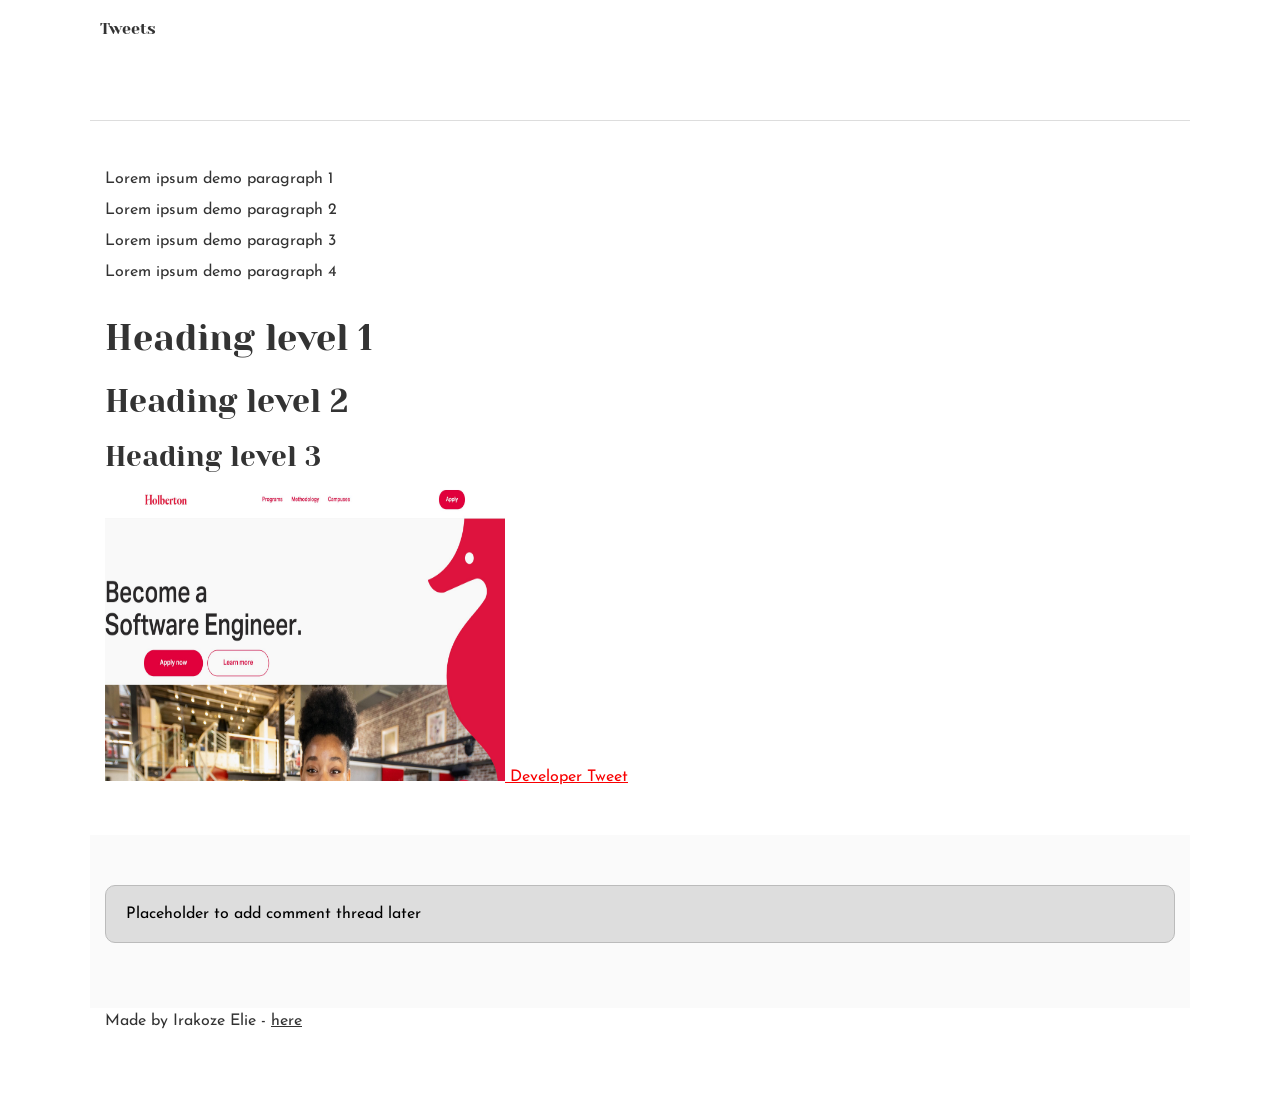
==== css_basic/index.html @ 0a27aacb "Some early styling edits" ====
<!DOCTYPE html>
<html lang="en">
<head>
    <meta charset="UTF-8">
    <meta name="viewport" content="width=device-width, initial-scale=1.0">
    <title>Index | Home</title>
    <link href="base.css" rel="stylesheet">
    <link href="styles.css" rel="stylesheet">
</head>
<body>
    <header>
        <ul>
            <li>
                <a href="/html_basic/tweets.html">Tweets</a>
            </li>
        </ul>
    </header>
    <main>
        <article>
            <p>Lorem ipsum demo paragraph 1</p>
            <p>Lorem ipsum demo paragraph 2</p>
            <p>Lorem ipsum demo paragraph 3</p>
            <p>Lorem ipsum demo paragraph 4</p>
            <h1>Heading level 1</h1>
            <h2>Heading level 2</h2>
            <h3>Heading level 3</h3>
            <a href="https://www.holbertonschool.com">
                <img src="/html_basic/holberton.jpeg" alt="holbertonschool" width="400" height="300">
            </a>
            <a href="/html_basic/tweets.html">Developer Tweet</a>
        </article>
        <aside>
            <p>Placeholder to add comment thread later</p>
        </aside>
    </main>
    
    <footer>
        <p>Made by Irakoze Elie - <a href="https://www.linkedin.com/in/niyubwayo-irakoze-elie-14b003284/" target="_blank">here</a></p>
    </footer>
</body>
</html>
---- css_basic/base.css ----
/* Importing webfonts */
/* (If you're learning CSS, you should disregard that) */

@import url(https://fonts.googleapis.com/css?family=Yeseva+One);
@import url(https://fonts.googleapis.com/css?family=Josefin+Sans:400,700,700italic,400italic);


/* CSS reset rules */

html, body {
	height: 100%;
	min-height: 100%;
}
html, body, div, span, applet, object, iframe,
h1, h2, h3, h4, h5, h6, p, blockquote, pre,
a, abbr, acronym, address, big, cite, code,
del, dfn, img, ins, kbd, q, s, samp,
small, strike, sub, sup, tt, var,
b, u, i, center,
dl, dt, dd,
fieldset, form, label, legend,
table, caption, tbody, tfoot, thead, tr, th, td,
article, aside, canvas, details, embed, 
figure, figcaption, footer, header, hgroup, 
menu, nav, output, ruby, section, summary,
time, mark, audio, video {
	margin: 0;
	padding: 0;
	border: 0;
	font-size: 100%;
	font: inherit;
	vertical-align: baseline;
}
/* HTML5 display-role reset for older browsers */
article, aside, details, figcaption, figure, 
footer, header, hgroup, menu, nav, section {
	display: block;
}
body {
	line-height: 1;
}
blockquote, q {
	quotes: none;
}
blockquote:before, blockquote:after,
q:before, q:after {
	content: '';
	content: none;
}
table {
	border-collapse: collapse;
	border-spacing: 0;
}


/* Fonts and colors */

body {
	font-family: 'Josefin Sans', serif;
	color: rgba(0, 0, 0, 0.8);
}
h1, h2, h3, h4, h5, h6, header {
	font-family: 'Yeseva One', sans-serif;
}
article {
}
header {
	border-bottom: 1px solid rgb(221,221,221);
	transition: border-bottom-color 1s ease;
}
header a {
	color: rgba(0, 0, 0, 0.8);
}
aside {
	background: #FAFAFA;
}
aside p {
	border: 1px solid #bbb;
	background: #ddd;
	color: black;
}
footer a {
	color: rgba(0, 0, 0, 0.8);
}
a {
	color: #F80002;
}


/* Positioning and margins */

@media (min-width: 1100px) {
	body {
		width: 1100px;
		margin: 0 auto;
	}
}

article {
	padding: 50px 15px;
}
article > *:first-child {
	margin-top: 0;
}
aside {
	padding: 50px 15px;
}
header .right {
	float: right;
	margin: 0 10px 15px;
}


/* Header */
header {
	padding: 20px 0;
	height: 80px;
}
header ul {
	list-style: none;
	margin: 0;
	padding: 0;
}
header li {
	display: inline;
	vertical-align:middle;
}
header li:first-child {
	margin: 0;
}
header li a {
	margin: 0 10px;
}
header li.logo {
	font-size: 36px;
}
header a {
	text-decoration: none;
}


/* Aside */

aside p {
	border-radius: 10px;
	padding: 20px 20px;
}


/* Footer */

footer {
	padding: 5px 15px;
	height: 80px;
}


/* Text styles and margins */

p {
	margin-bottom: 15px;
}
h1 {
	font-size: 36px;
	margin: 40px 0 20px;
}
h2 {
	font-size: 32px;
	margin: 30px 0 15px;
}
h3 {
	font-size: 28px;
	margin: 25px 0 10px;
}
h4 {
	font-size: 20px;
	font-weight: bold;
	margin: 20px 0 10px;
}
h5 {
	font-size: 18px;
	font-weight: bold;
	margin: 15px 0 10px;
}
h6 {
	font-weight: bold;
	margin: 5px 0;
}

@media (max-width: 800px) {
  body.works_on_smartphone {
  	display: block;
  }
  body.works_on_smartphone main {
  	display: block;
  }
  header .right {
  	float: none;
  }
}
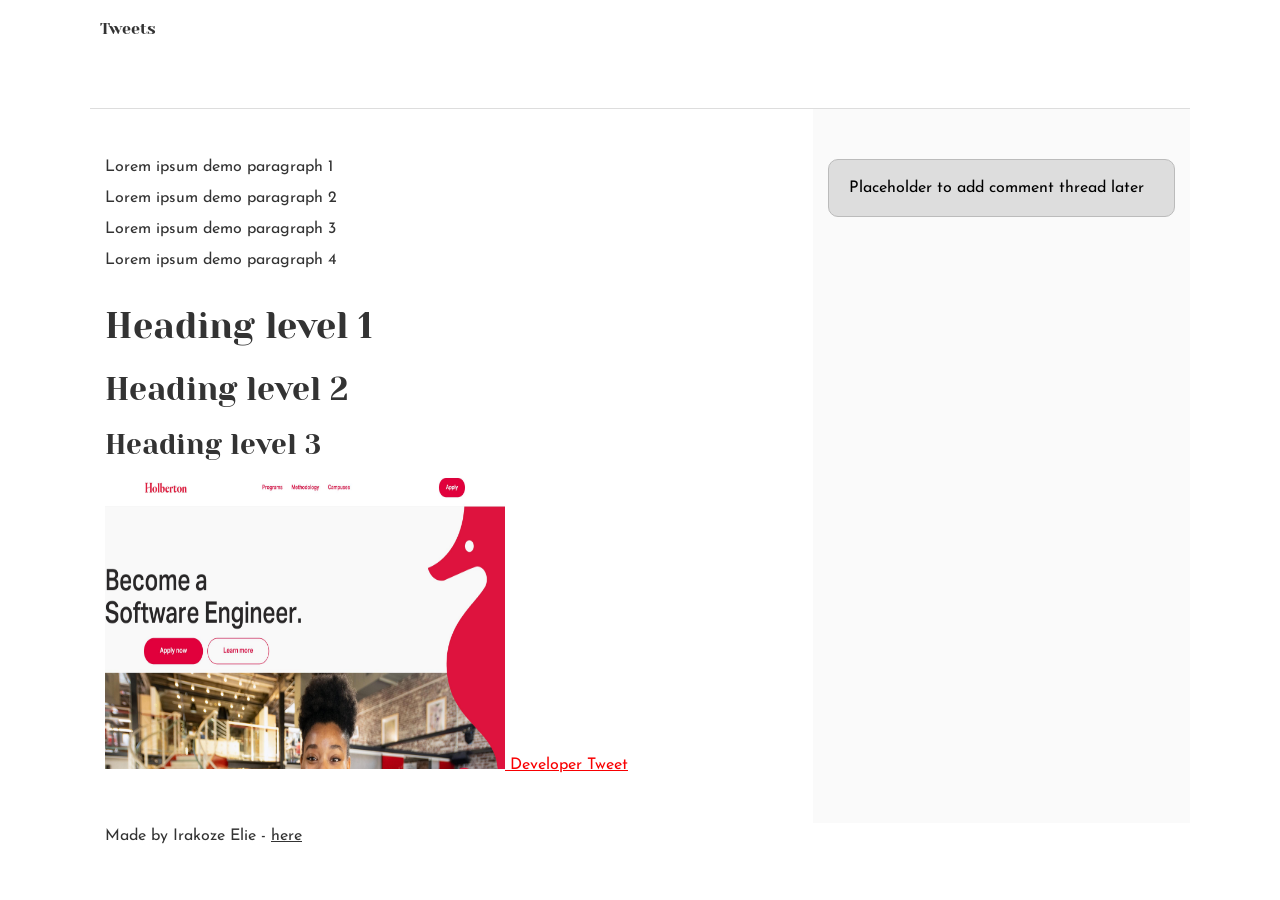
==== commit 33b704bf: "made page responsive." ====
--- a/css_basic/index.html
+++ b/css_basic/index.html
@@ -7,11 +7,11 @@
     <link href="base.css" rel="stylesheet">
     <link href="styles.css" rel="stylesheet">
 </head>
-<body>
+<body class="works_on_smartphone">
     <header>
         <ul>
             <li>
-                <a href="/html_basic/tweets.html">Tweets</a>
+                <a href="tweets.html">Tweets</a>
             </li>
         </ul>
     </header>
@@ -27,7 +27,7 @@
             <a href="https://www.holbertonschool.com">
                 <img src="/html_basic/holberton.jpeg" alt="holbertonschool" width="400" height="300">
             </a>
-            <a href="/html_basic/tweets.html">Developer Tweet</a>
+            <a href="tweets.html">Developer Tweet</a>
         </article>
         <aside>
             <p>Placeholder to add comment thread later</p>
--- a/css_basic/styles.css
+++ b/css_basic/styles.css
@@ -0,0 +1,22 @@
+body, main {
+    display: flex;
+}
+
+body {
+    flex-direction: column
+}
+
+main {
+    flex-direction: row;
+    flex: auto
+}
+
+article {
+    flex: 2;
+    overflow-y: auto
+}
+
+aside {
+    flex: 1;
+    overflow-y: auto
+}
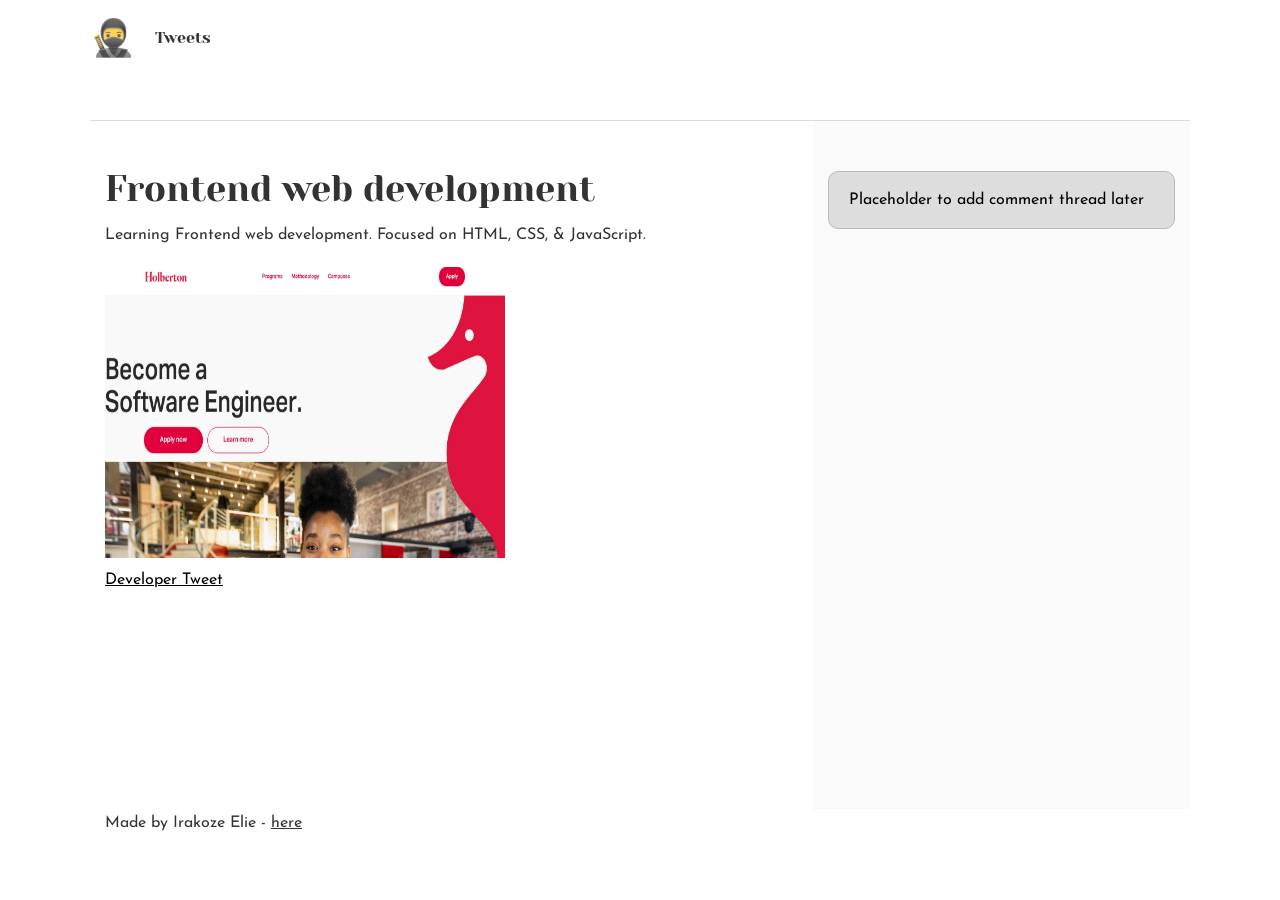
==== commit 3dd99165: "Added custom styling." ====
--- a/css_basic/index.html
+++ b/css_basic/index.html
@@ -9,7 +9,10 @@
 </head>
 <body class="works_on_smartphone">
     <header>
-        <ul>
+        <ul class="nav-bar">
+            <li class="logo">
+                🥷
+            </li>
             <li>
                 <a href="tweets.html">Tweets</a>
             </li>
@@ -17,17 +20,15 @@
     </header>
     <main>
         <article>
-            <p>Lorem ipsum demo paragraph 1</p>
-            <p>Lorem ipsum demo paragraph 2</p>
-            <p>Lorem ipsum demo paragraph 3</p>
-            <p>Lorem ipsum demo paragraph 4</p>
-            <h1>Heading level 1</h1>
-            <h2>Heading level 2</h2>
-            <h3>Heading level 3</h3>
-            <a href="https://www.holbertonschool.com">
+            <h1>Frontend web development</h1>
+            <p>Learning Frontend web development. Focused on HTML, CSS, & JavaScript.</p>
+            <div>
+                <a href="https://www.holbertonschool.com">
                 <img src="/html_basic/holberton.jpeg" alt="holbertonschool" width="400" height="300">
-            </a>
-            <a href="tweets.html">Developer Tweet</a>
+                </a>
+                <a href="tweets.html">Developer Tweet</a>
+            </div>
+            
         </article>
         <aside>
             <p>Placeholder to add comment thread later</p>
--- a/css_basic/styles.css
+++ b/css_basic/styles.css
@@ -20,3 +20,24 @@
     flex: 1;
     overflow-y: auto
 }
+
+a {
+    color: black
+}
+
+div {
+    display: flex;
+    flex-direction: column;
+    gap: 10px
+}
+
+logo {
+    width: 10px;
+    height: 10px;
+}
+
+nav-bar {
+    display: flex;
+    justify-content: space-around;
+
+}
